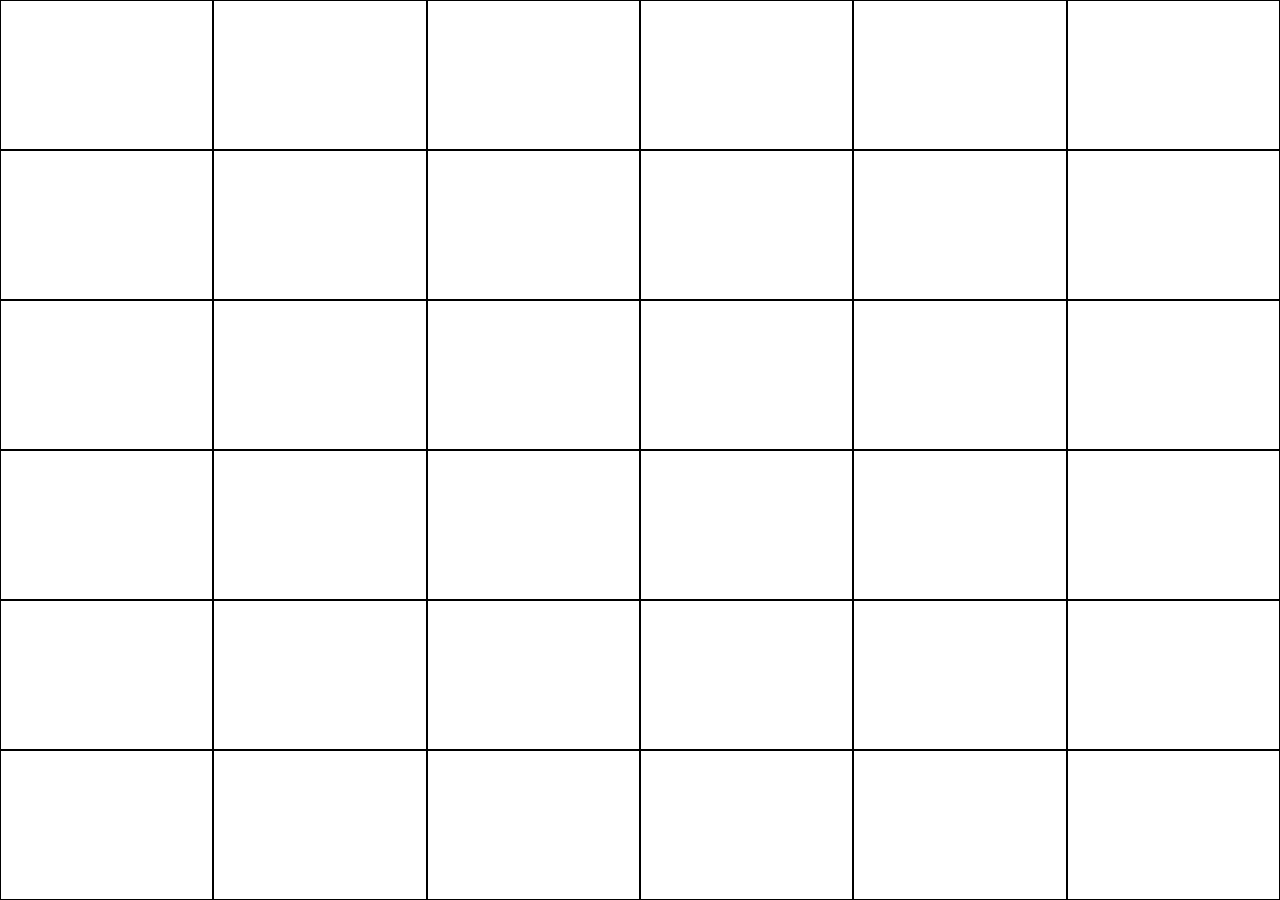
==== bonus/index.html @ 19af1806 "aggiunta controllo e cartella bonus" ====
<!DOCTYPE html>
<html lang="en" dir="ltr">
  <head>
    <meta charset="utf-8">
    <link rel="stylesheet" href="assets/css/style.css">
    <title>GRIGLIAQUAD</title>
  </head>
  <body>

    <div class="wrapper">
      <div class="row">
        <div>
          <p></p>
        </div>
        <div>
          <p></p>
        </div>
        <div>
          <p></p>
        </div>
        <div>
          <p></p>
        </div>
        <div>
          <p></p>
        </div>
        <div>
          <p></p>
        </div>
      </div>
      <div class="row">
        <div>
          <p></p>
        </div>
        <div>
          <p></p>
        </div>
        <div>
          <p></p>
        </div>
        <div>
          <p></p>
        </div>
        <div>
          <p></p>
        </div>
        <div>
          <p></p>
        </div>
      </div>
      <div class="row">
        <div>
          <p></p>
        </div>
        <div>
          <p></p>
        </div>
        <div>
          <p></p>
        </div>
        <div>
          <p></p>
        </div>
        <div>
          <p></p>
        </div>
        <div>
          <p></p>
        </div>
      </div>
      <div class="row">
        <div>
          <p></p>
        </div>
        <div>
          <p></p>
        </div>
        <div>
          <p></p>
        </div>
        <div>
          <p></p>
        </div>
        <div>
          <p></p>
        </div>
        <div>
          <p></p>
        </div>
      </div>
      <div class="row">
        <div>
          <p></p>
        </div>
        <div>
          <p></p>
        </div>
        <div>
          <p></p>
        </div>
        <div>
          <p></p>
        </div>
        <div>
          <p></p>
        </div>
        <div>
          <p></p>
        </div>
      </div>
      <div class="row">
        <div>
          <p></p>
        </div>
        <div>
          <p></p>
        </div>
        <div>
          <p></p>
        </div>
        <div>
          <p></p>
        </div>
        <div>
          <p></p>
        </div>
        <div>
          <p></p>
        </div>
      </div>
    </div>


    <script src="https://ajax.googleapis.com/ajax/libs/jquery/3.3.1/jquery.min.js"></script>
    <script type="text/javascript" src="assets/js/main.js"></script>
  </body>
</html>
---- bonus/assets/css/style.css ----
*{
  margin: 0;
  padding: 0;
  box-sizing: border-box;
}

.wrapper {
  height: 100vh;
}
.row {
  display: flex;
  height: calc(100vh / 6);
}

.row div {
  position: relative;
  border: 1px solid black;
  width: calc(100% / 6);
}

.row div p {
  position: absolute;
  top: 50%;
  left: 50%;
  transform: translate(-50%,-50%);
}
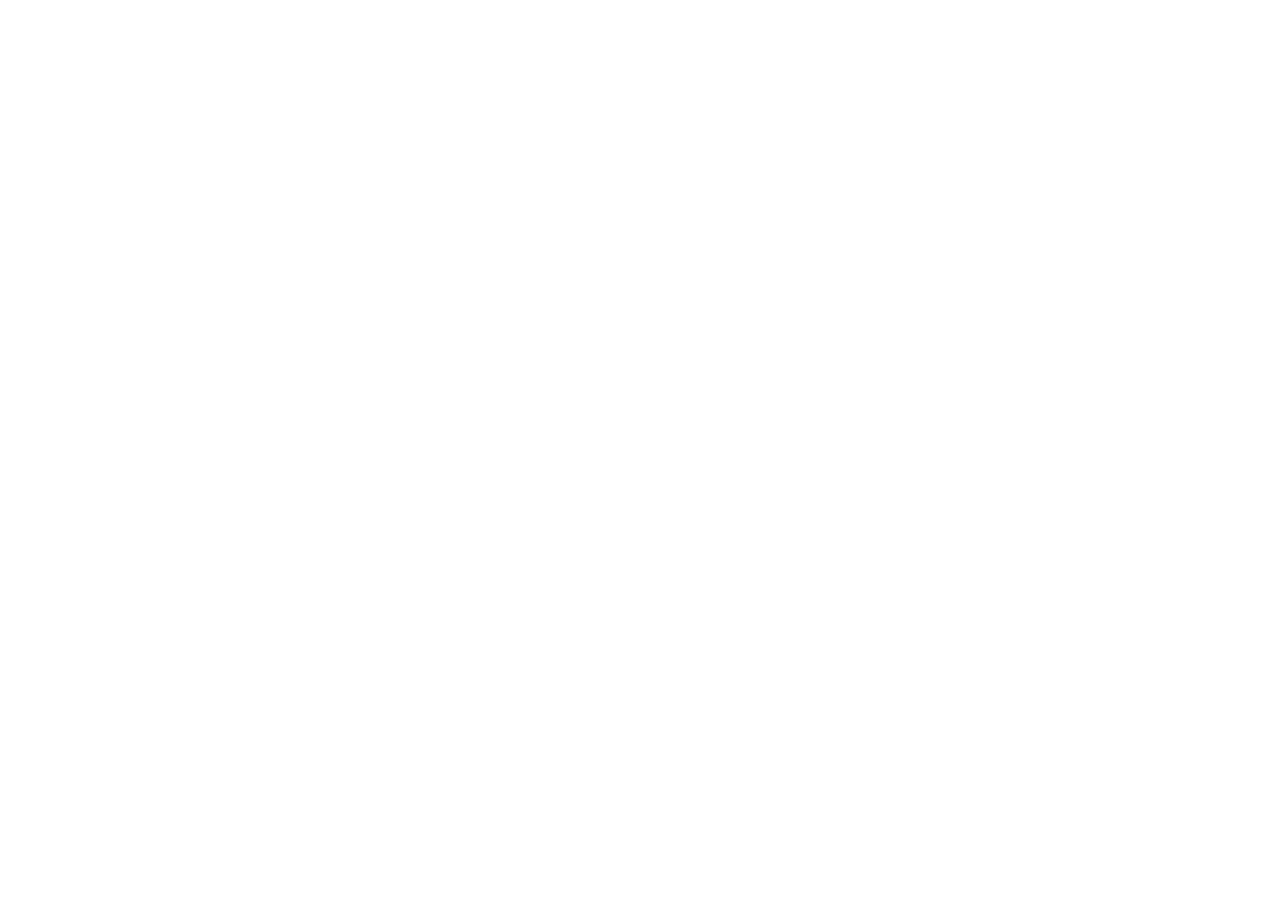
==== commit 9f0203b8: "griglia dinamica" ====
--- a/bonus/index.html
+++ b/bonus/index.html
@@ -8,7 +8,11 @@
   <body>
 
     <div class="wrapper">
-      <div class="row">
+
+    </div>
+
+    <script id="hb-template" type="text/x-handlebars-template">
+      <div class="row" >
         <div>
           <p></p>
         </div>
@@ -28,109 +32,9 @@
           <p></p>
         </div>
       </div>
-      <div class="row">
-        <div>
-          <p></p>
-        </div>
-        <div>
-          <p></p>
-        </div>
-        <div>
-          <p></p>
-        </div>
-        <div>
-          <p></p>
-        </div>
-        <div>
-          <p></p>
-        </div>
-        <div>
-          <p></p>
-        </div>
-      </div>
-      <div class="row">
-        <div>
-          <p></p>
-        </div>
-        <div>
-          <p></p>
-        </div>
-        <div>
-          <p></p>
-        </div>
-        <div>
-          <p></p>
-        </div>
-        <div>
-          <p></p>
-        </div>
-        <div>
-          <p></p>
-        </div>
-      </div>
-      <div class="row">
-        <div>
-          <p></p>
-        </div>
-        <div>
-          <p></p>
-        </div>
-        <div>
-          <p></p>
-        </div>
-        <div>
-          <p></p>
-        </div>
-        <div>
-          <p></p>
-        </div>
-        <div>
-          <p></p>
-        </div>
-      </div>
-      <div class="row">
-        <div>
-          <p></p>
-        </div>
-        <div>
-          <p></p>
-        </div>
-        <div>
-          <p></p>
-        </div>
-        <div>
-          <p></p>
-        </div>
-        <div>
-          <p></p>
-        </div>
-        <div>
-          <p></p>
-        </div>
-      </div>
-      <div class="row">
-        <div>
-          <p></p>
-        </div>
-        <div>
-          <p></p>
-        </div>
-        <div>
-          <p></p>
-        </div>
-        <div>
-          <p></p>
-        </div>
-        <div>
-          <p></p>
-        </div>
-        <div>
-          <p></p>
-        </div>
-      </div>
-    </div>
+    </script>
 
-
+    <script src="https://cdnjs.cloudflare.com/ajax/libs/handlebars.js/4.4.2/handlebars.min.js"></script>
     <script src="https://ajax.googleapis.com/ajax/libs/jquery/3.3.1/jquery.min.js"></script>
     <script type="text/javascript" src="assets/js/main.js"></script>
   </body>
